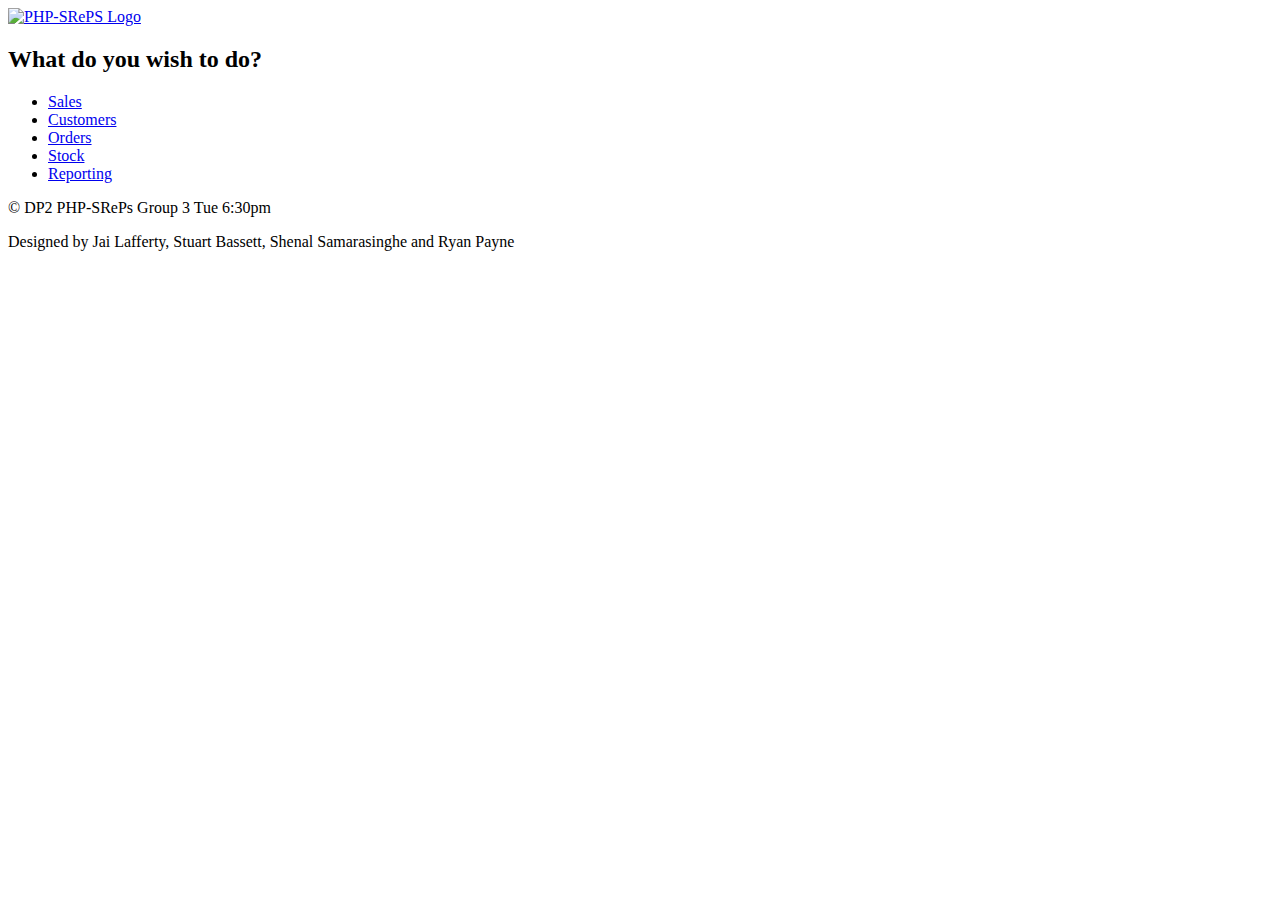
==== FrontEnd/index.html @ 77b7eee5 "Merge pull request #7 from RyanPayne99/rp_dev" ====
<!doctype html>
<html lang="en">
    
    <?php
        $db = mysqli_connect('hostname','username','password','databasename');
    ?>

    <head>
        <meta charset="utf-8">
        <meta name="description" content="PHP-SRePS Solution">
        <meta name="author" content="Group 3">
        <link rel="icon" href="style/images/placeholder.png">
        <link rel="stylesheet" href="style/css/style.css">
        
        <title>PHP-SRePS</title>
    </head>

    <body id="index">
        
        
        <!-- HEADER -->
        
        
        <header>
            <div id="topBar"></div><!-- Only exists for style points - Magic happens in css -->
            <a href="index.html" title="Home"><img id="homeLogo" src="style/images/placeholder.png" alt="PHP-SRePS Logo"></a>
        </header>
        
        
        <!-- MAIN -->
        
        
        <main>
            <section>
                <article>
                    <!-- CONTENT GOES HERE -->
                    <h2 id="introText">What do you wish to do?</h2>
                    <nav id="midNav">
                        <ul>
                            <li><a href="sales.html" title="Sales">Sales</a></li>
                            <li><a href="customers.html" title="Customers">Customers</a></li>
                            <li><a href="orders.html" title="Orders">Orders</a></li>
                            <li><a href="stock.php" title="Stock">Stock</a></li>
                            <li><a href="reporting.php" title="Reporting">Reporting</a></li>
                        </ul>
                    </nav>
                </article>
            </section>
        </main>
        
        
        <!-- FOOTER -->
        
        
        <footer>
            <!-- FOOTER CONTENT GOES HERE -->
            <p>&#169; DP2 PHP-SRePs Group 3 Tue 6:30pm</p>
            <p>Designed by Jai Lafferty, Stuart Bassett, Shenal Samarasinghe and Ryan Payne</p>
        </footer>
    </body>
</html>
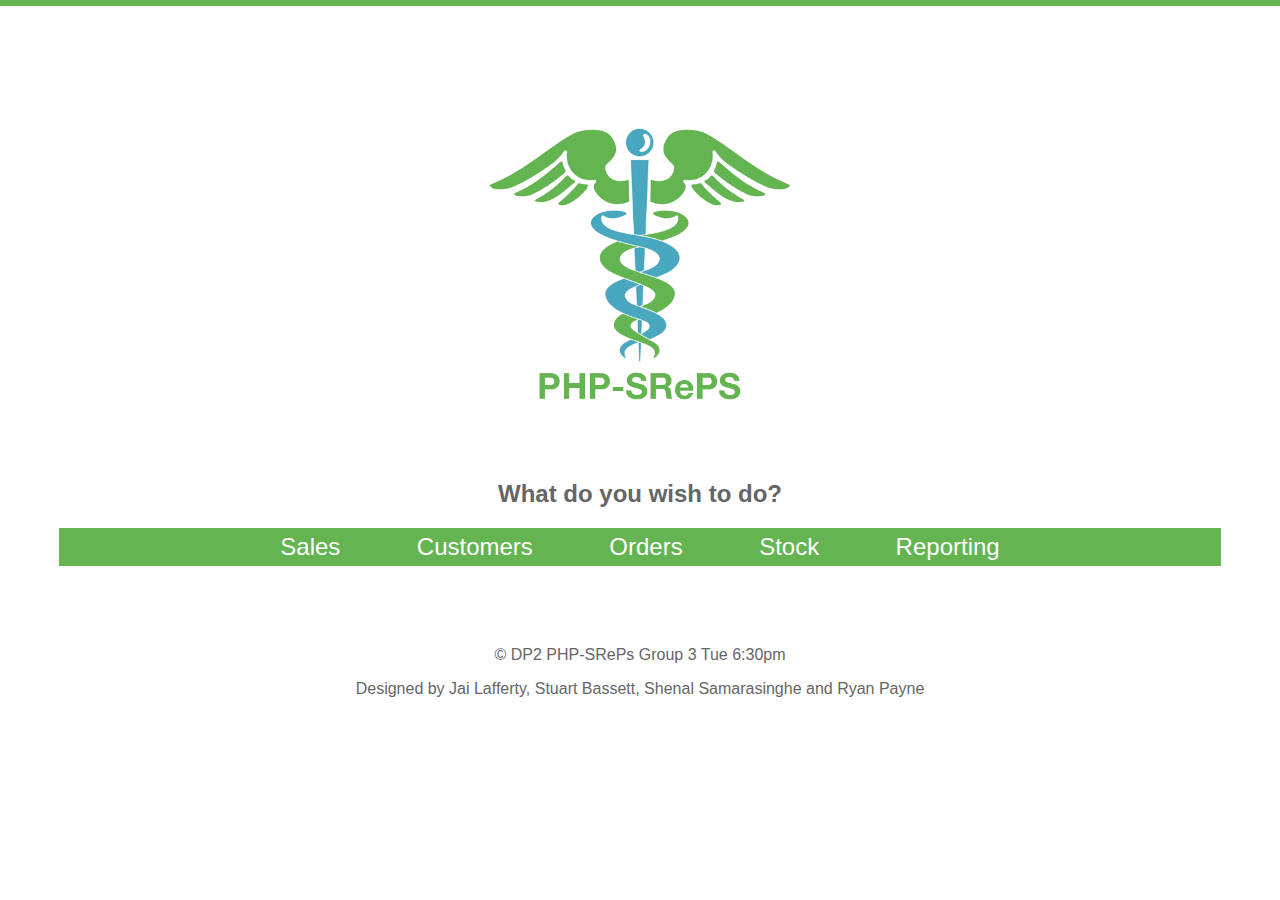
==== commit 43820cfa: "Merge pull request #9 from JaiLaff/master" ====
--- a/FrontEnd/index.html
+++ b/FrontEnd/index.html
@@ -9,7 +9,7 @@
         <meta charset="utf-8">
         <meta name="description" content="PHP-SRePS Solution">
         <meta name="author" content="Group 3">
-        <link rel="icon" href="style/images/placeholder.png">
+        <link rel="icon" href="style/images/icon.png">
         <link rel="stylesheet" href="style/css/style.css">
         
         <title>PHP-SRePS</title>
--- a/FrontEnd/style/css/style.css
+++ b/FrontEnd/style/css/style.css
@@ -0,0 +1,193 @@
+/*
+Name: style.css
+For: PHP-SRePS
+Date created: 11th April
+Date Last Modified: 11th April
+Description: The design features applicable to all pages across the site
+Author: Group 3 Tue 6:30pm DP2
+
+
+/*
+*                   === GLOBALS ===
+*/
+
+
+@font-face {
+    font-family: helveticaNeue;
+    src: url(font/HelveticaNeueLTStd-Lt.otf);
+}
+
+* {
+    font-family: helveticaNeue, helvetica, arial;
+    color: #666;
+}
+
+/* 100% needed so things touch the top/bottom of the page */
+body {
+    margin: 0em;
+    margin-top: 20px;
+    padding:0em;
+    height: 100%;
+}
+
+/* resizes the images to fit within their containers */
+.resizeimage{
+    max-width: 100%;
+    height: auto;
+    padding: 0;
+    margin: auto;
+}
+
+
+/*
+*                   === HEADER ===
+*/
+
+header {
+    height: 20%;
+    margin-bottom: 5%;
+}
+/* Style Points */
+#topBar {
+    top: 0;
+    border-top: 0.4em #64b451 solid;
+    width: 100%;
+    position: fixed;
+}
+
+/* making the logo fit nicely */
+#homeLogo {
+    display: block;
+    margin-top: 10%;
+    margin-bottom: 1%;
+    margin-left: auto;
+    margin-right: auto;
+    height: 18em;
+}
+
+#logo {
+    display: block;
+    margin-top: 3%;
+    margin-bottom: 3%;
+    margin-left: auto;
+    margin-right: auto;
+    height: 5em;
+}
+
+
+/*
+*                   === BODY WORK ===
+*/
+
+
+main {
+    width: 100%;
+    padding: 0em;
+    margin: 0em;
+}
+
+/* Home page Text*/
+#introText {
+    text-align: center;
+}
+
+/*      -- Home Page Navigation -- */
+
+#midNav {
+    margin-right: auto;
+    margin-left: auto;
+    width: 90%;
+    
+}
+
+#midNav ul {
+    padding:0;
+    margin-right: auto;
+    margin-left: auto;
+    text-align: center;
+}
+
+#midNav ul li {
+    list-style: none;
+    display: inline;
+}
+
+#midNav ul li a {
+    font-size: 1.5em;
+    text-decoration: none;
+    padding: 3px 1.5em 3px 1.5em;
+    color: #fff;
+    border-radius: 3px;
+    transition: background-color .5s, color .5s;
+    transition-timing-function: ease-out;
+    background-color: #64b451;
+}
+
+#midNav ul li a:hover {
+    background-color: white;
+    color: #64b451;
+}
+
+/*          -- Rest of the site nagivation -- */
+
+nav {
+    width: 100%;
+    padding: .3em;
+    background-color: #64b451;
+}
+
+
+nav ul {
+    padding:0;
+    margin:0;
+    margin-right: auto;
+    margin-left: auto;
+    text-align: center;
+}
+
+nav ul li {
+    height: 2em;
+    list-style: none;
+    display: inline;
+}
+
+nav ul li a {
+    font-size: 1.5em;
+    text-decoration: none;
+    padding: 3px 1em 3px 1em;
+    color: white;
+    border-radius: 3px;
+    transition: background-color .5s, color .5s;
+    transition-timing-function: ease-out;
+}
+
+nav ul li a:hover {
+    background-color: white;
+    color: #64b451;
+}
+
+#currentOrder {
+    margin-left: auto;
+    margin-right: auto;
+    width: 80%;
+    border: 1px solid #666;
+}
+
+#currentOrder th {
+    background-color: #eee;
+    font-weight: bold;
+}
+
+#currentOrder td {
+    height: 1em;
+    text-align: center;
+}
+
+/*
+* === FOOTER ===
+*/
+
+footer {
+    margin-top: 5em;
+    text-align: center;
+}